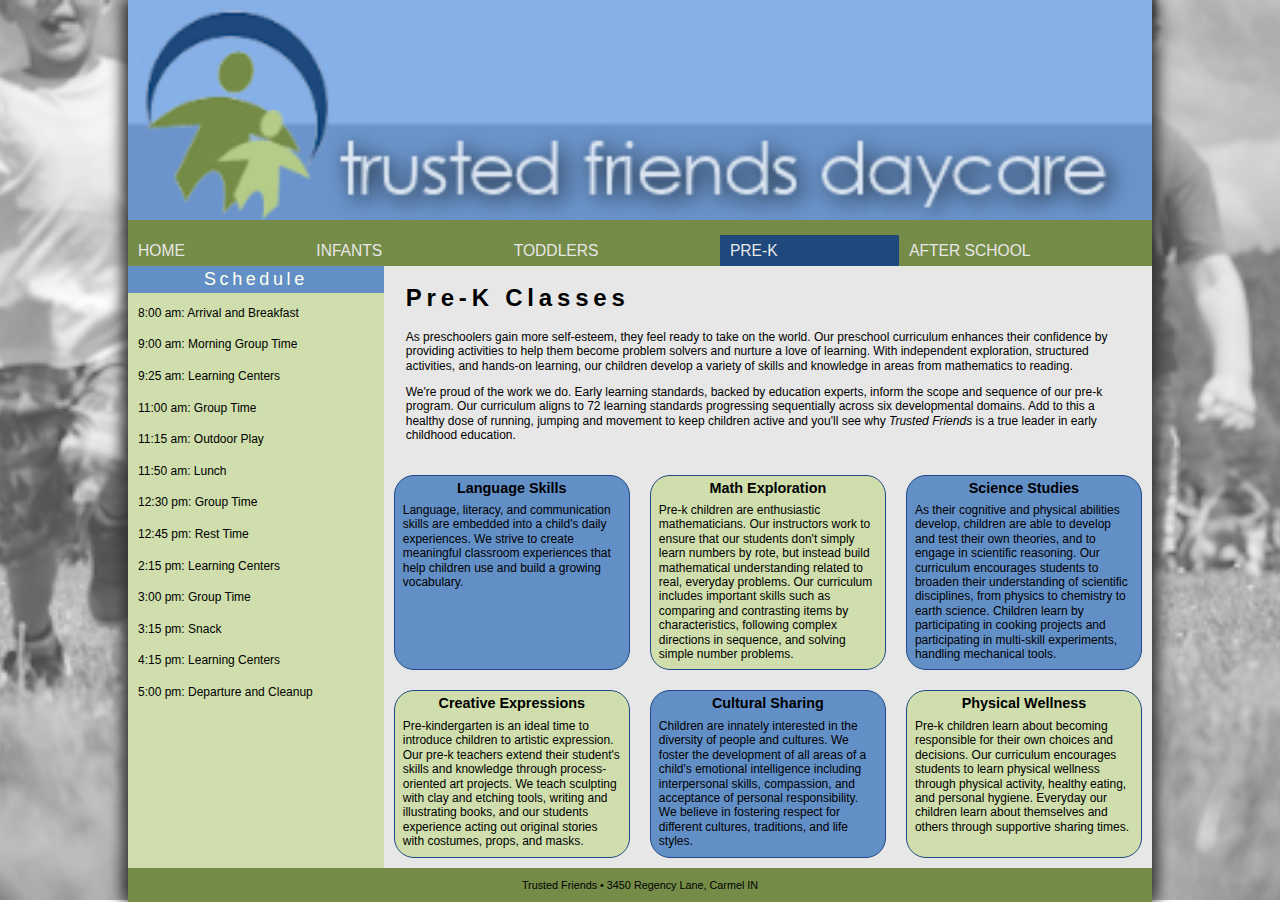
==== pages/tf_prek.html @ 2b474945 "first commit" ====
<!DOCTYPE html>
<html>
<head>
   <!--
   New Perspectives on HTML5 and CSS3, 7th Edition
   Tutorial 5
   Tutorial Case
   
   Pre-K Classes offered by Trusted Friends
   Author: 
   Date:   
   
   Filename: tf_prek.html
   -->
   
   <title>Pre-K Classes at Trusted Friends</title>
   <meta charset="utf-8" />
   <meta name="viewport" content="width=device-width, initial-scale=1" />  
   <link href="../stylesheets/tf_reset.css" rel="stylesheet" />
   <link href="../stylesheets/tf_styles2.css" rel="stylesheet" />
   <link href="../stylesheets/tf_flex.css" rel="stylesheet" />
</head>

<body>
   <header>
      <img src="../images/tf_logo.png" alt="Trusted Friends" />
      
      <nav class="horizontal">
         <a id="navicon" href="#"><img src="../imgaes/tf_navicon.png" alt="" /></a>
         <ul>
            <li><a href="../index.html">Home</a></li>
            <li><a href="#">Infants</a></li>
            <li><a href="#">Toddlers</a></li>
            <li><a href="#" id="currentPage">Pre-K</a></li>
            <li><a href="#">After School</a></li>
         </ul>
      </nav>
   </header>
   
   <aside>
      <h1>Schedule</h1>
      <ol>
         <li> 8:00 am: Arrival and Breakfast</li>
         <li> 9:00 am: Morning Group Time</li>
         <li> 9:25 am: Learning Centers</li>
         <li>11:00 am: Group Time</li>
         <li>11:15 am: Outdoor Play</li>
         <li>11:50 am: Lunch</li>
         <li>12:30 pm: Group Time</li>
         <li>12:45 pm: Rest Time</li>
         <li> 2:15 pm: Learning Centers</li>
         <li> 3:00 pm: Group Time</li>
         <li> 3:15 pm: Snack</li>
         <li> 4:15 pm: Learning Centers</li>
         <li> 5:00 pm: Departure and Cleanup</li>
      </ol>
   </aside>
   
   <section id="main">
      <article id="overview">
         <h1>Pre-K Classes</h1>
         <p>As preschoolers gain more self-esteem, they feel ready to take on the world. 
            Our preschool curriculum enhances their confidence by providing activities to 
            help them become problem solvers and nurture a love of learning. With independent 
            exploration, structured activities, and hands-on learning, our children develop 
            a variety of skills and knowledge in areas from mathematics to reading.</p>
         <p>We're proud of the work we do. Early learning standards, backed by education experts,
            inform the scope and sequence of our pre-k program. Our curriculum aligns to  
            72 learning standards progressing sequentially across six developmental domains. 
            Add to this a healthy dose of running, jumping and movement to keep children active 
            and you'll see why <em>Trusted Friends</em> is a true leader in early 
            childhood education.</p>
      </article>
      
      <section id="topics">
         <article>
            <h1>Language Skills</h1>
            <p>Language, literacy, and communication skills are embedded into a child's 
               daily experiences. We strive to create meaningful classroom experiences that 
               help children use and build a growing vocabulary.</p>
         </article>
         <article>
            <h1>Math Exploration</h1>
            <p>Pre-k children are enthusiastic mathematicians. Our instructors work to ensure that 
               our students don't simply learn numbers by rote, but instead build mathematical 
               understanding related to real, everyday problems. Our curriculum includes 
               important skills such as comparing and contrasting items by characteristics, 
               following complex directions in sequence, and solving simple number problems.</p>
         </article>
         <article>
            <h1>Science Studies</h1>
            <p>As their cognitive and physical abilities develop, children are able to develop and test 
               their own theories, and to engage in scientific reasoning. Our curriculum encourages students 
               to broaden their understanding of scientific disciplines, from physics to chemistry to 
               earth science. Children learn by participating in cooking projects and participating in 
               multi-skill experiments, handling mechanical tools.</p>
         </article>
         <article>
            <h1>Creative Expressions</h1>
            <p>Pre-kindergarten is an ideal time to introduce children to artistic expression. Our 
               pre-k teachers extend their student's skills and knowledge through process-oriented art 
               projects. We teach sculpting with clay and etching tools, writing and illustrating books, 
               and our students experience acting out original stories with costumes, props, and masks.</p>
         </article>
         <article>
            <h1>Cultural Sharing</h1>
            <p>Children are innately interested in the diversity of people and cultures. We 
               foster the development of all areas of a child's emotional intelligence including interpersonal 
               skills, compassion, and acceptance of personal responsibility. We believe in fostering 
               respect for different cultures, traditions, and life styles.</p>
         </article>
         <article>
            <h1>Physical Wellness</h1>
            <p>Pre-k children learn about becoming responsible for their own choices and decisions. 
               Our curriculum encourages students to learn physical wellness through physical activity, 
               healthy eating, and personal hygiene. Everyday our children learn about themselves and 
               others through supportive sharing times.</p>
         </article>
      </section>
      
   </section>
   
   <footer>
      Trusted Friends &#8226; 3450 Regency Lane, Carmel IN
   </footer>
</body>
</html>
---- stylesheets/tf_styles2.css ----
@charset "utf-8";

/*
   New Perspectives on HTML5 and CSS3, 7th Edition
   Tutorial 5
   Tutorial Case  
   
   Filename: tf_styles2.css
   
   This file contains the typographical and layout styles used in 
   the Trusted Friends Pre-K Classes page.

*/


/* HTML and Body Styles */

html {
   background: url(../images/tf_back1.png) center center / cover no-repeat fixed;
   height: 100%;
   font-family: Verdana, Geneva, sans-serif;
   font-size: 12px;
}

body {
   background: rgb(134, 176, 232);   
   box-shadow: rgb(51, 51, 51) 5px 0px 15px,
               rgb(51, 51, 51) -5px 0px 15px;
   margin: 0px auto;
   min-height: 100%;
   min-width: 200px;
   max-width: 1024px;
   width: 100%;
}

/* Body Header Styles */

body header {
   background: rgb(134,176,232);   
}

body header > img {
   display: block;
   width: 100%;
}

/* Horizonal Navigation Styles */

nav.horizontal {
   background-color: rgb(117, 140, 72);
   clear: both;
}

nav.horizontal li {
   color: rgb(31, 73, 125);
   font-size: 1.3em;
   line-height: 2em;
   text-transform: uppercase;
}

nav.horizontal ul li a {
   display: block;
   padding-left: 10px;
}

nav.horizontal ul li a#currentPage {
   background-color: rgb(31, 73, 125);
   color: rgb(231, 231, 231);
}

nav.horizontal ul li a:visited, nav.horizontal ul li a:link {
   color: rgb(231, 231, 231);
}

nav.horizontal ul li a:hover, nav.horizontal ul li a:active {
   background-color: rgb(31, 73, 125);
   color: rgb(231, 231, 231);
}

/* Aside Styles */

body aside {
   background-color: rgb(207, 222, 172);
}

body aside h1 {
   background-color: rgb(99, 143, 199);
   color: ivory;
   font-size: 1.5em;
   font-weight: normal;
   letter-spacing: 0.2em;
   line-height: 1.5em;
   text-align: center;
}

body aside ol {
   margin: 10px;
}

body aside li {
   line-height: 1.8em;
   margin-top: 10px;
}

/* Section Styles */

section#main {
   background: rgb(231, 231, 231);
}

/* Article Styles */

article#overview {
   padding: 10px;
}

article#overview h1 {
   color: black;
   font-size: 2em;
   letter-spacing: 0.2em;
   line-height: 1em;
   margin: 10px 0px 20px 0px;
   padding-left: 12px;
}

article#overview p {
   margin: 12px;
}

section#topics article {
   border: 1px solid rgb(31, 73, 135);
   border-radius: 20px;
   margin: 10px;
}

section#topics article:nth-of-type(even) {
   background-color: rgb(207, 222, 172);
}

section#topics article:nth-of-type(odd) {
   background-color: rgb(99, 143, 199);
}

section#topics article h1 {
   font-size: 1.2em;
   margin: 5px;
   text-align: center;
}

section#topics article p {
   margin: 8px;
}

/* Footer Styles */

footer {
   background-color: rgb(117, 140, 72);
   font-size: 0.9em;
   text-align: center;
   padding: 10px 0px;
}
---- stylesheets/tf_flex.css ----
@charset "utf-8";

/*
   New Perspectives on HTML5 and CSS3, 7th Edition
   Tutorial 5
   Tutorial Case
   
   Author:   
   Date:     
   
   Filename: tf_flex.css
   
   This file contains the flex styles used in the Trusted Friends
   Pre-K Classes page.

*/


/* ================
   Base Flex Styles
   ================
*/
body {
   display: -webkit-flex;
   display: flex;

   -webkit-flex-flow: row wrap;
   flex-flow: row wrap;
}
header, footer {
   width: 100%;
}
aside {
   -webkit-flex: 1 1 120px;
   flex: 1 1 120px;
}
section#main {
   -webkit-flex: 3 1 361px;
   flex: 3 1 361px;
}
section#topics {
   display: -webkit-flex;
   display: flex;
   -webkit-flex-flow: row wrap;
   flex-flow: row wrap;
}
section#topics article {
   -webkit-flex: 1 1 200px;
   flex: 1 1 200px;
}



/* =========================
   Mobile Styles: 0 to 480px 
   =========================
*/

@media only screen and (max-width: 480px) {
   aside {
      -webkit-order: 99;
      order: 99;
   }
   footer {
      -webkit-order: 100;
      order: 100;
   }

 
}

/* ============================================
   Tablet and Desktop Styles: 481px and greater 
   ============================================
*/

@media only screen and (min-width: 481px) {
   nav.horizontal ul {
      display: -webkit-flex;
      display: flex;
      -webkit-flex-flow: row nowrap;
      flex-flow: row nowrap;
   }
   nav.horizontal li {
      -webkit-flex: 1 1 auto;
      flex: 1 1 auto;
   }


}
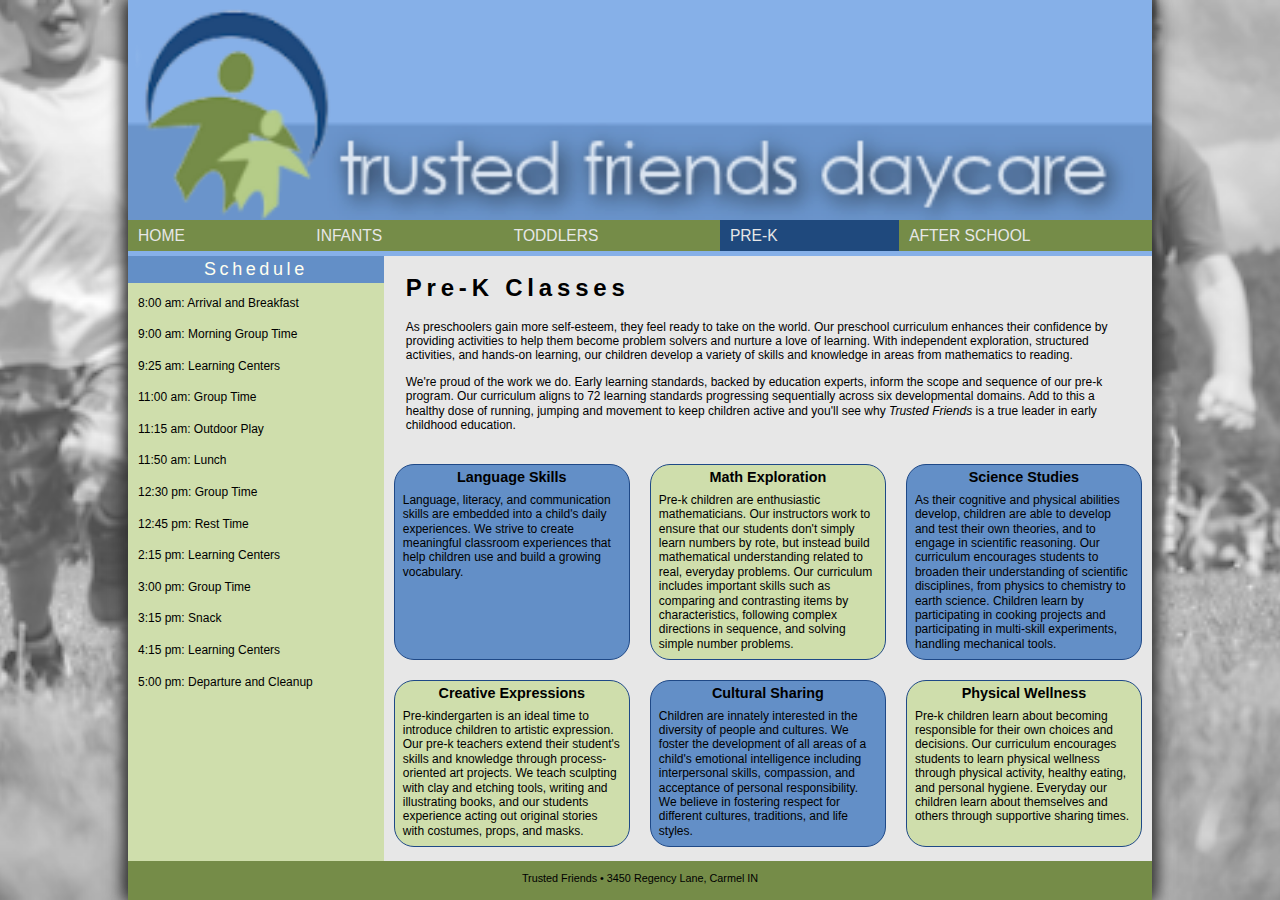
==== commit d501837b: "second commit" ====
--- a/pages/tf_prek.html
+++ b/pages/tf_prek.html
@@ -19,6 +19,7 @@
    <link href="../stylesheets/tf_reset.css" rel="stylesheet" />
    <link href="../stylesheets/tf_styles2.css" rel="stylesheet" />
    <link href="../stylesheets/tf_flex.css" rel="stylesheet" />
+   <link href="../stylesheets/tf_navicon.css" rel="stylesheet" />
 </head>
 
 <body>
@@ -26,7 +27,7 @@
       <img src="../images/tf_logo.png" alt="Trusted Friends" />
       
       <nav class="horizontal">
-         <a id="navicon" href="#"><img src="../imgaes/tf_navicon.png" alt="" /></a>
+         <a id="navicon" href="#"><img src="../images/tf_navicon.png" alt="" /></a>
          <ul>
             <li><a href="../index.html">Home</a></li>
             <li><a href="#">Infants</a></li>
--- a/stylesheets/tf_navicon.css
+++ b/stylesheets/tf_navicon.css
@@ -0,0 +1,44 @@
+@charset "utf-8";
+
+/*
+   New Perspectives on HTML5 and CSS3, 7th Edition
+   Tutorial 5
+   Tutorial Case
+   
+   Author:   Brandy Guzman
+   Date:     10/8/2024
+   
+   Filename: tf_navicon.css
+   
+   This file contains styles used to control 
+   a navicon menu.
+
+*/
+
+
+/* ===========
+   Base Styles
+   ===========
+*/
+a#navicon {
+   display: none;
+}
+
+
+
+/* ===============================
+   Mobile Devices: 0 to 480px 
+   ===============================
+*/
+
+@media only screen and (max-width: 480px) {
+   a#navicon {
+      display: block;
+   }
+   nav.horizontal ul {
+      display: none;
+   }
+   a#navicon:hover+ul, nav.horizontal ul:hover {
+      display: block;
+   }
+}
